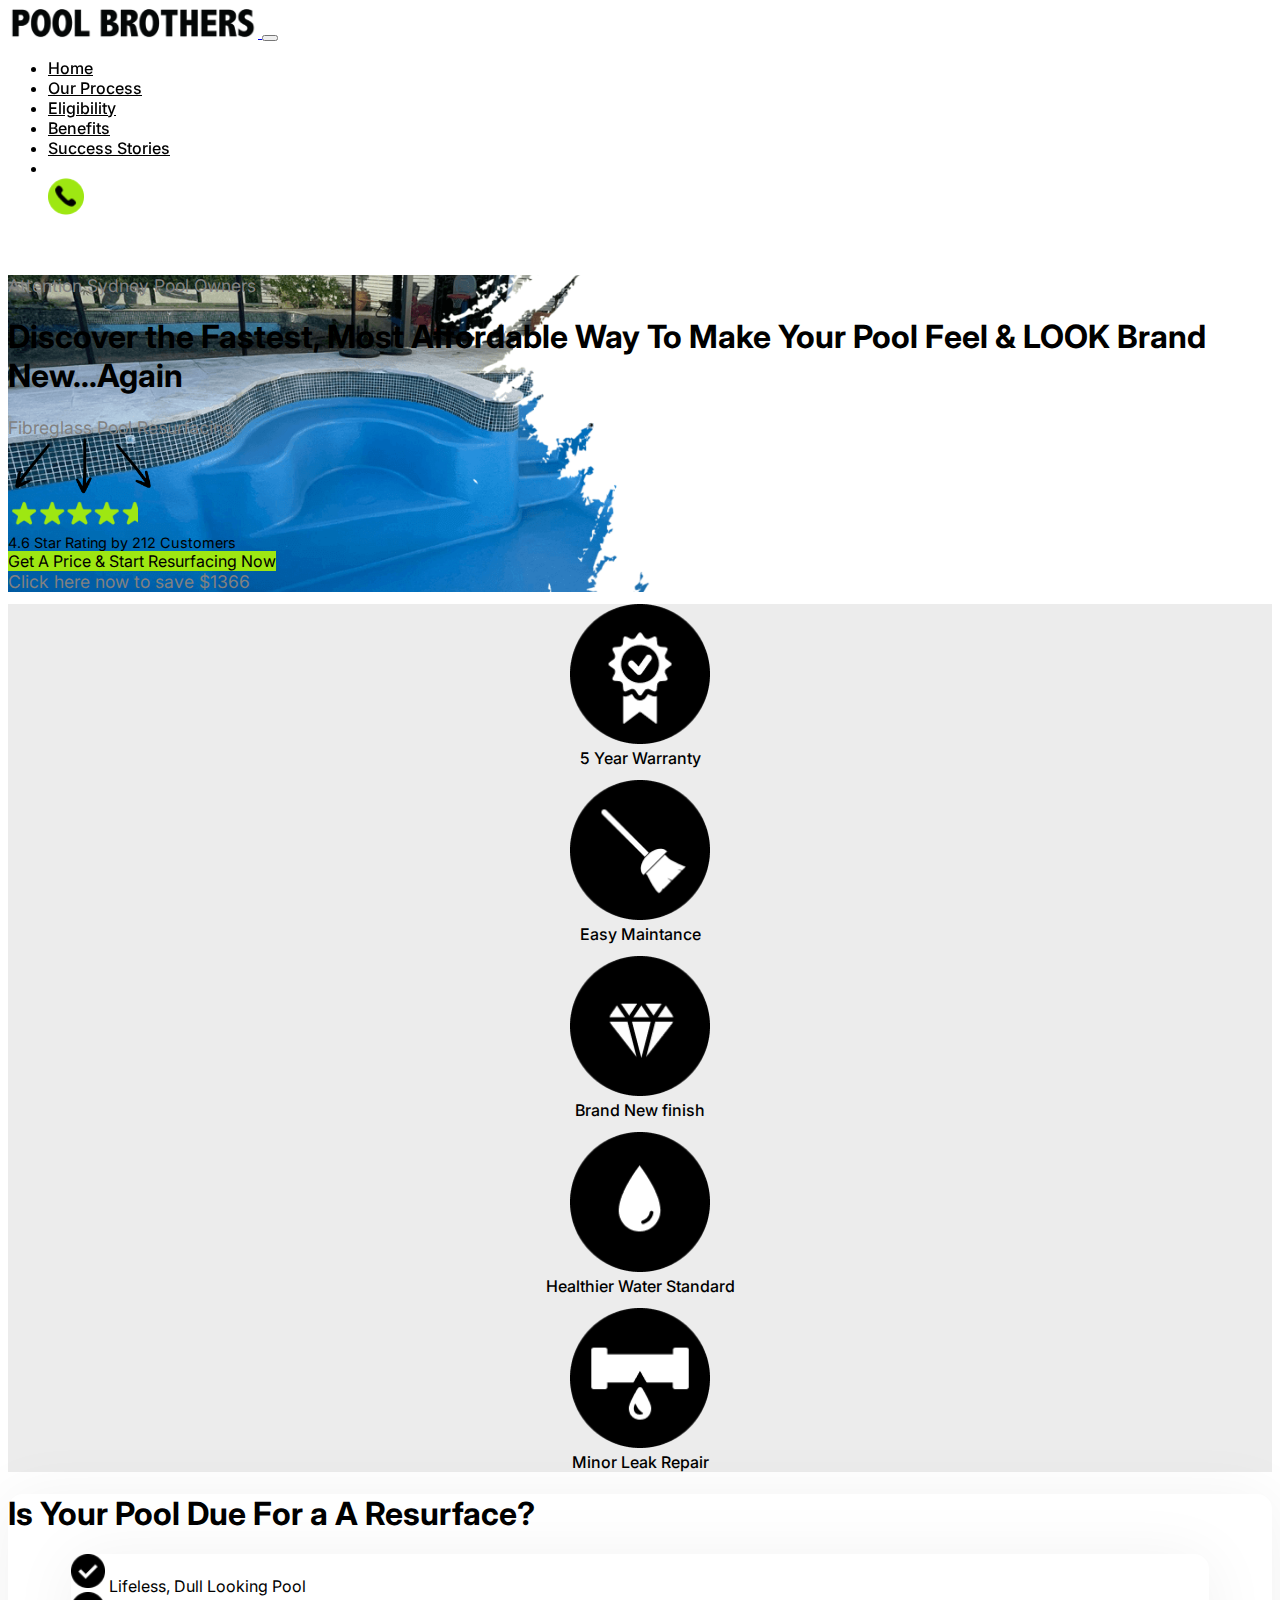
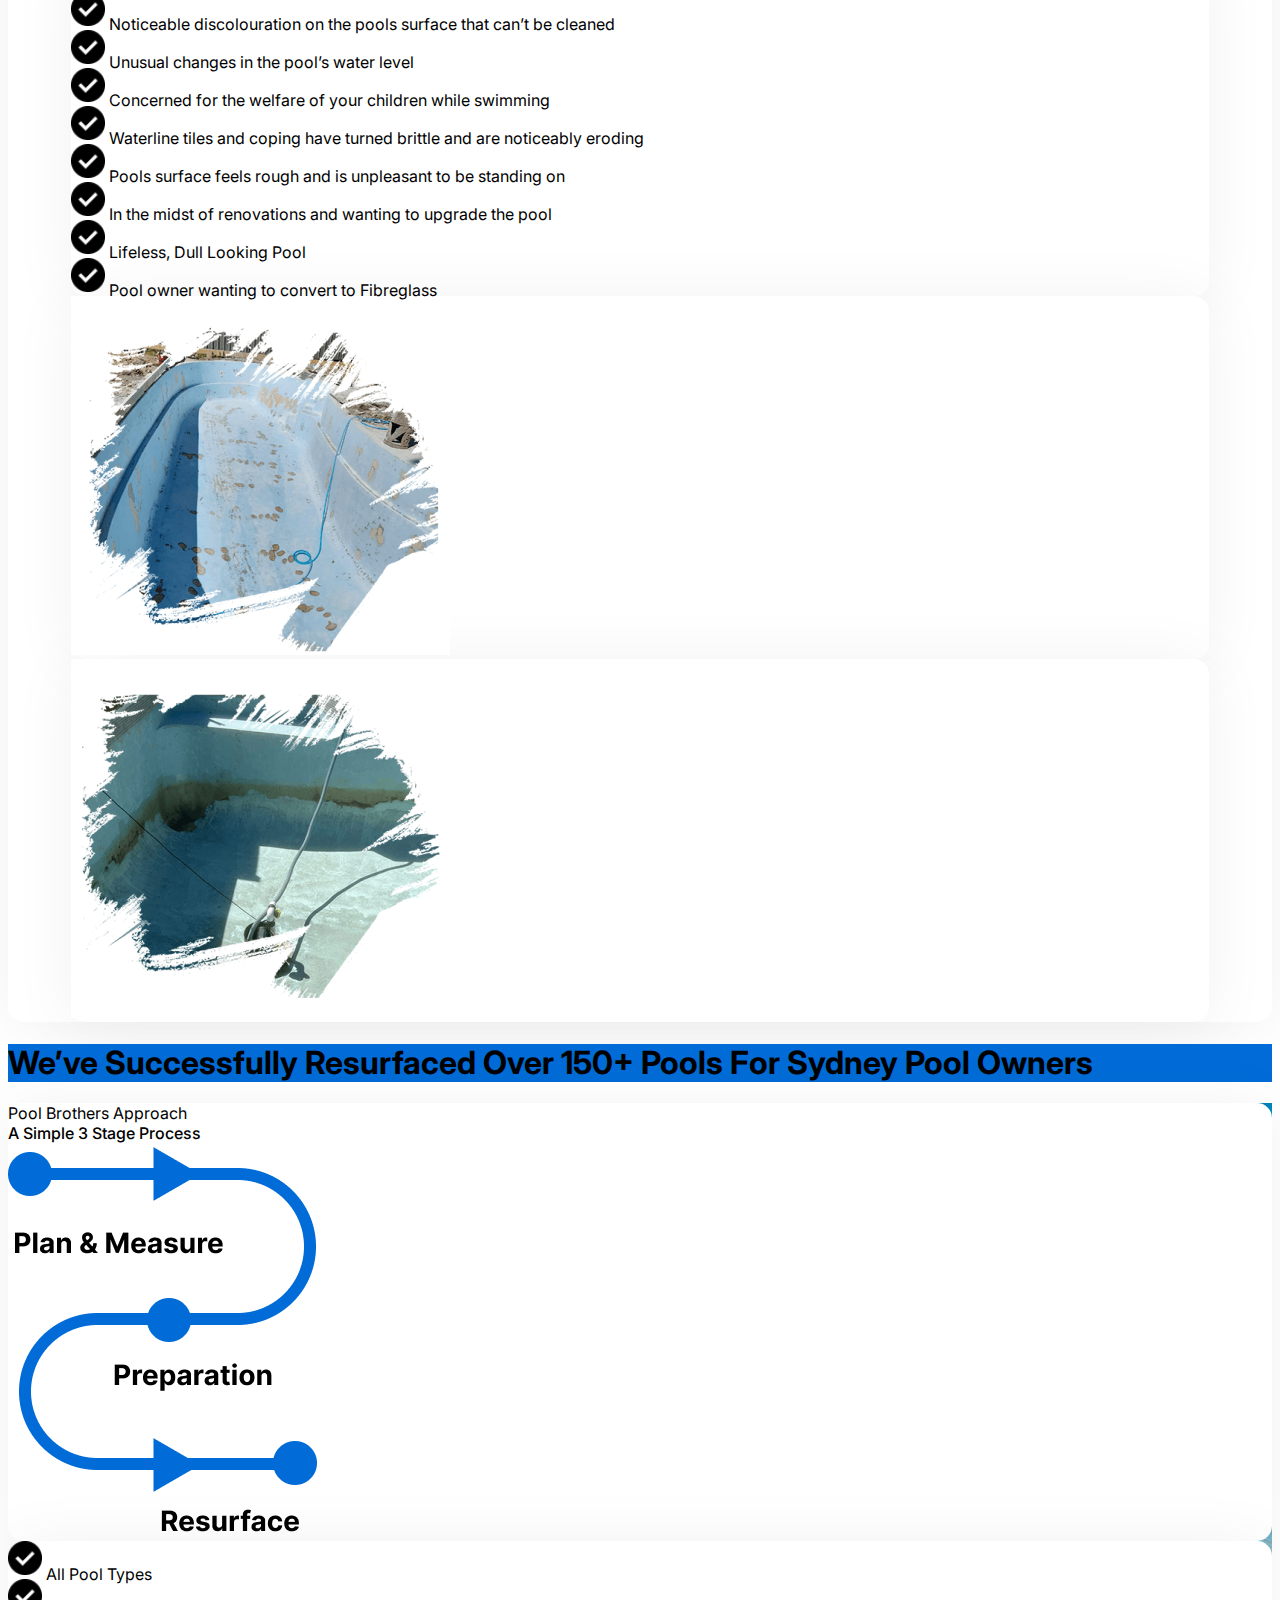
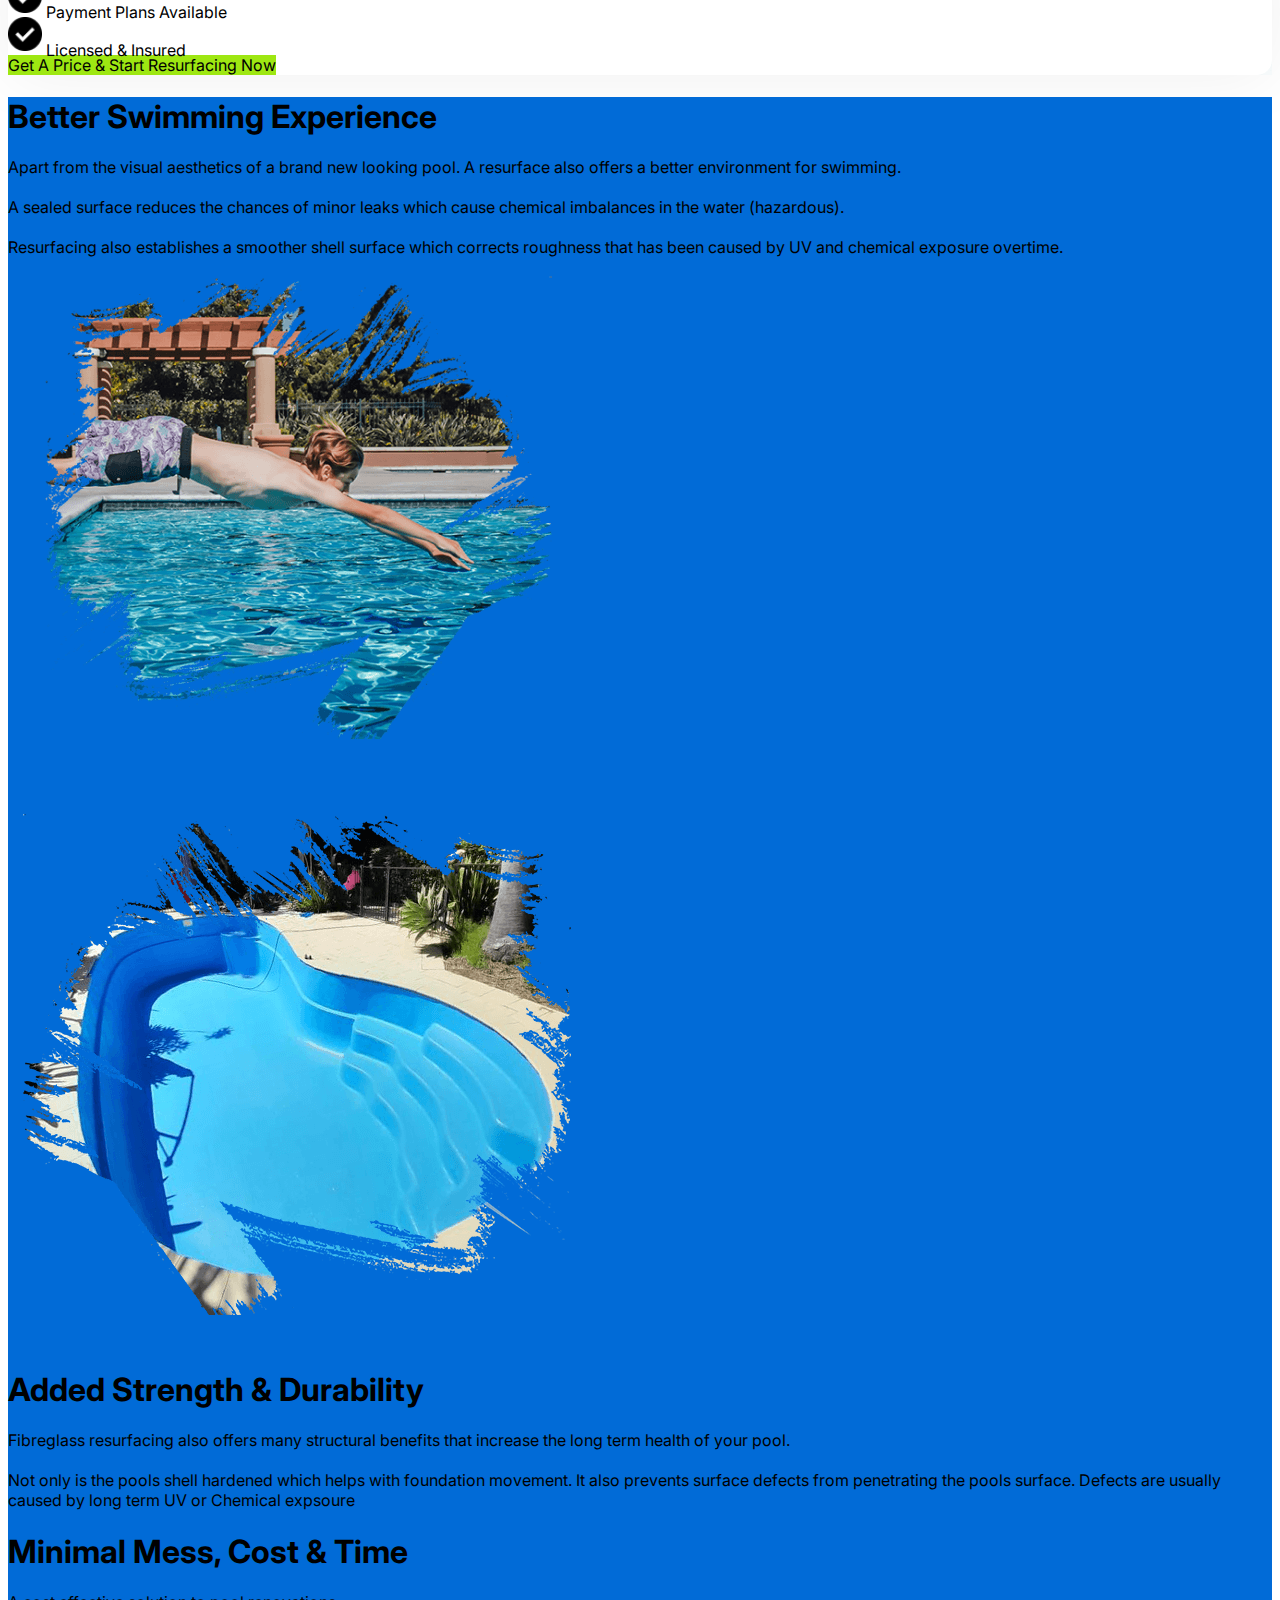
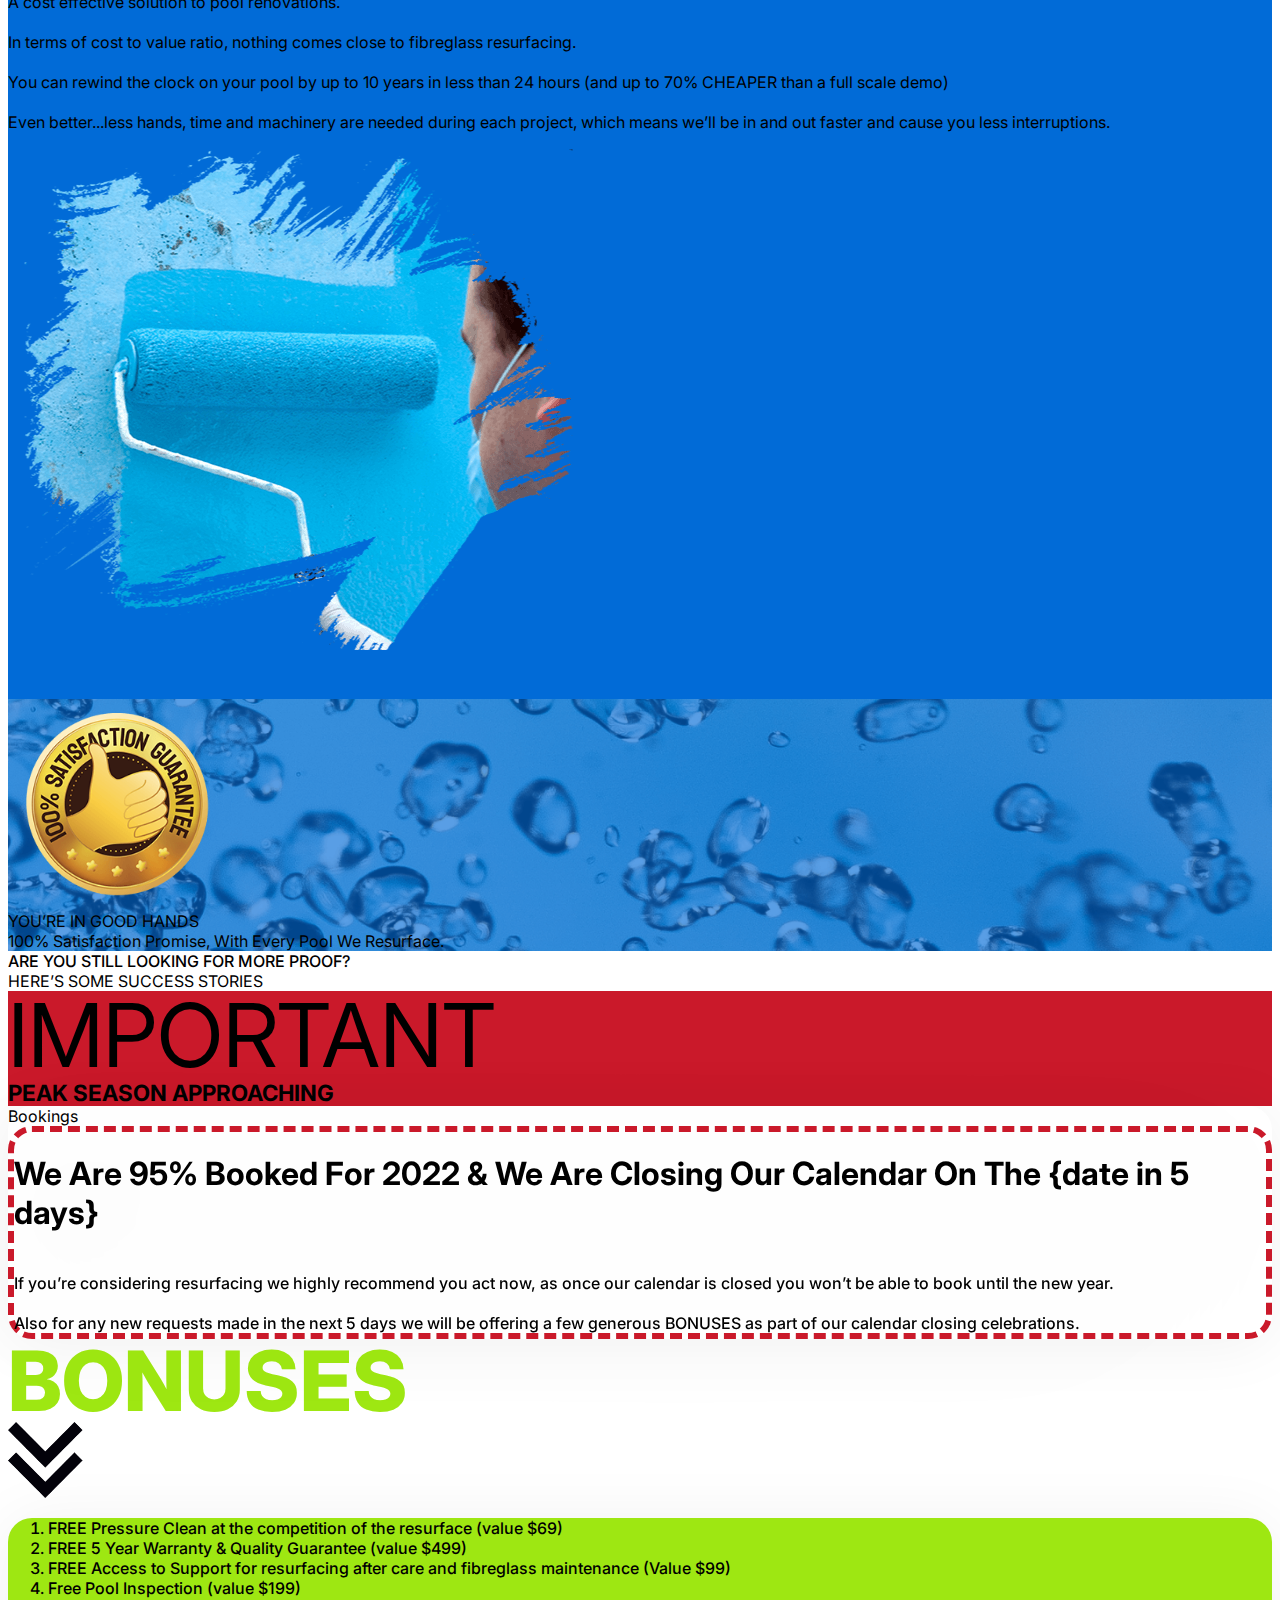
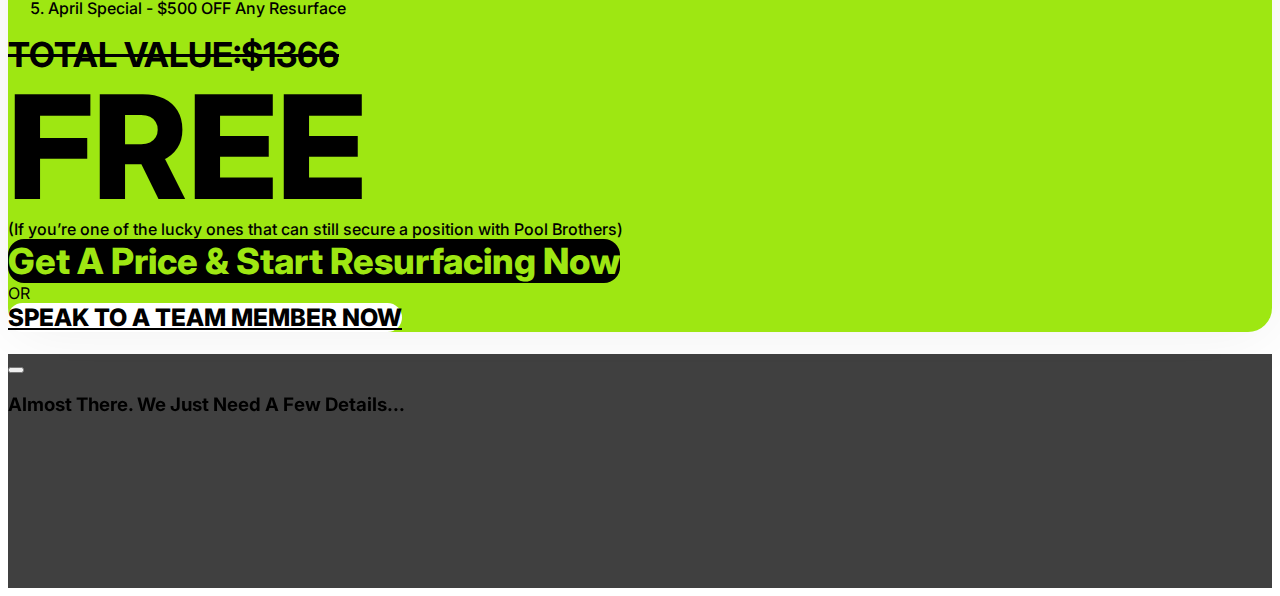
==== index.html @ e1d9a705 "Survey Form Embedded" ====
<!DOCTYPE html>
<html lang="en">

<head>
    <meta charset="UTF-8">
    <meta http-equiv="X-UA-Compatible" content="IE=edge">
    <meta name="viewport" content="width=device-width, initial-scale=1.0">
    <title>Pool Brothers</title>

    <link href="https://cdn.jsdelivr.net/npm/bootstrap@5.0.2/dist/css/bootstrap.min.css" rel="stylesheet"
        integrity="sha384-EVSTQN3/azprG1Anm3QDgpJLIm9Nao0Yz1ztcQTwFspd3yD65VohhpuuCOmLASjC" crossorigin="anonymous">

    <link rel="stylesheet" href="asset/style.css">



    <link rel="stylesheet" href="https://cdnjs.cloudflare.com/ajax/libs/OwlCarousel2/2.3.4/assets/owl.carousel.min.css">
    <link rel="stylesheet"
        href="https://cdnjs.cloudflare.com/ajax/libs/OwlCarousel2/2.3.4/assets/owl.theme.default.min.css">

    <style>
        .modal {
            backdrop-filter: blur(10px);
            background: rgba(0, 0, 0, 0.75);
        }

        .modal-contnet {
            border-radius: 1rem;
        }
    </style>

</head>

<body>


    <header class="pool-brothers">
        <nav class="navbar navbar-expand-lg navbar-light py-4">
            <div class="container">
                <a class="navbar-brand" href="#">
                    <img src="/asset/images/logo.png" width="250px" alt="">
                </a>
                <button class="navbar-toggler" type="button" data-bs-toggle="collapse"
                    data-bs-target="#navbarSupportedContent" aria-controls="navbarSupportedContent"
                    aria-expanded="false" aria-label="Toggle navigation">
                    <span class="navbar-toggler-icon"></span>
                </button>
                <div class="collapse navbar-collapse" id="navbarSupportedContent">
                    <ul class="navbar-nav align-items-center" style="margin-left: auto;">
                        <li class="nav-item">
                            <a class="nav-link" href="#home">
                                Home
                            </a>
                        </li>
                        <li class="nav-item">
                            <a class="nav-link" href="#our_process">
                                Our Process
                            </a>
                        </li>

                        <li class="nav-item">
                            <a class="nav-link" href="#eligibility">
                                Eligibility
                            </a>
                        </li>

                        <li class="nav-item">
                            <a class="nav-link" href="#benefits">
                                Benefits
                            </a>
                        </li>


                        <li class="nav-item">
                            <a class="nav-link" href="#pool_complete">
                                Success Stories
                            </a>
                        </li>

                        <li class="nav-item">
                            <a class="btn btn-dark d-flex align-items-center px-4 py-2" href="#">
                                <div>
                                    <img src="/asset/images/call-icon.png" width="36" alt="">
                                </div>
                                <div class="px-2 text-center">
                                    0455 864 143 <br>
                                    <span style="font-size:.8rem">Call Us Now</span>
                                </div>
                            </a>
                        </li>
                    </ul>
                </div>
            </div>
        </nav>


        <div class="pool-brothers__hero" id="home">
            <div class="container">
                <div class="row justify-content-end">
                    <div class="col-md-6">
                        <div class="text-sm-white text-center py-5">

                            <div class="pool-brothers__hero_para text-secondary-para">
                                Attention Sydney Pool Owners
                            </div>

                            <div class="py-3 pool-brothers__hero_heading">
                                <h1 class="mb-0 text-uppercase fw-bolder">Discover the Fastest, Most Affordable Way To
                                    Make Your Pool Feel & LOOK Brand New...Again</h1>
                            </div>

                            <div class="pool-brothers__hero_para text-secondary-para">
                                Fibreglass Pool Resurfacing
                            </div>

                            <div class="py-3">
                                <img src="/asset/images/down-arrow.png" width="150" alt="">
                            </div>

                            <div class="d-flex flex-wrap justify-content-center align-items-center rating">
                                <div class="mx-2">
                                    <img src="/asset/images/star-rating.png" width="130" alt="">
                                </div>
                                <div class="mx-2 text-black" style="font-size: .9rem;">
                                    4.6 Star Rating by 212 Customers
                                </div>
                            </div>

                            <div class="py-4">
                                <a data-bs-toggle="modal" data-bs-target="#exampleModal"
                                    class="btn btn-green btn-lg fw-bolder text-uppercase btn-lg fs-3">
                                    Get A Price & Start Resurfacing Now
                                </a>

                                <div class="pool-brothers__hero_para text-secondary-para pt-4">
                                    Click here now to save $1366
                                </div>
                            </div>

                        </div>
                    </div>
                </div>
            </div>
        </div>


    </header>

    <section class="pool-brothers__metrics py-5">
        <div class="container">
            <div class="row justify-content-center  my-4">
                <div class="col-md-2 pool-brothers__metrics_item">
                    <div>
                        <img src="/asset/images/metrics_icon_1.png" class="mw-100" width="140" alt="">
                    </div>
                    <div class="text-dark fs-5 pt-4">
                        5 Year Warranty
                    </div>
                </div>

                <div class="col-md-2 pool-brothers__metrics_item">
                    <div>
                        <img src="/asset/images/metrics_icon_2.png" class="mw-100" width="140" alt="">
                    </div>
                    <div class="text-dark fs-5 pt-4">
                        Easy Maintance
                    </div>
                </div>


                <div class="col-md-2 pool-brothers__metrics_item">
                    <div>
                        <img src="/asset/images/metrics_icon_3.png" class="mw-100" width="140" alt="">
                    </div>
                    <div class="text-dark fs-5 pt-4">
                        Brand New finish
                    </div>
                </div>


                <div class="col-md-2 pool-brothers__metrics_item">
                    <div>
                        <img src="/asset/images/metrics_icon_4.png" class="mw-100" width="140" alt="">
                    </div>
                    <div class="text-dark fs-5 pt-4 ">
                        Healthier Water Standard
                    </div>
                </div>


                <div class="col-md-2 pool-brothers__metrics_item">
                    <div>
                        <img src="/asset/images/metrics_icon_5.png" class="mw-100" width="140" alt="">
                    </div>
                    <div class="text-dark fs-5 pt-4">
                        Minor Leak Repair
                    </div>
                </div>


            </div>
        </div>
    </section>


    <section class="pool-brothers__resurfacing py-5" id="eligibility">

        <div class="container">
            <div class="row">
                <div class="col-md-12 py-5">
                    <div class="pool-brothers__resurfacing_heading text-center">
                        <h1 class="fw-bolder text-dark">Is <span>Your Pool</span> Due For a A <span>Resurface</span>?
                        </h1>
                    </div>

                    <div class="card my-5 py-5 bulletlist">
                        <div class="card-body">
                            <div class="row justify-content-center">
                                <div class="col-md-10">
                                    <div class=>
                                        <div class="mb-3">
                                            <span><img src="/asset/images/tick-boc.png" width="34" alt=""></span>
                                            <span class="px-3 fs-4 fw-bold"
                                                style="position: relative;top: 4.2px;">Lifeless, Dull Looking
                                                Pool</span>
                                        </div>

                                        <div class="mb-3">
                                            <span><img src="/asset/images/tick-boc.png" width="34" alt=""></span>
                                            <span class="px-3 fs-4 fw-bold"
                                                style="position: relative;top: 4.2px;">Noticeable discolouration on the
                                                pools
                                                surface that can’t be cleaned</span>
                                        </div>

                                        <div class="mb-3">
                                            <span><img src="/asset/images/tick-boc.png" width="34" alt=""></span>
                                            <span class="px-3 fs-4 fw-bold"
                                                style="position: relative;top: 4.2px;">Unusual changes in the pool’s
                                                water
                                                level</span>
                                        </div>


                                        <div class="mb-3">
                                            <span><img src="/asset/images/tick-boc.png" width="34" alt=""></span>
                                            <span class="px-3 fs-4 fw-bold"
                                                style="position: relative;top: 4.2px;">Concerned for the welfare of your
                                                children while swimming</span>
                                        </div>


                                        <div class="mb-3">
                                            <span><img src="/asset/images/tick-boc.png" width="34" alt=""></span>
                                            <span class="px-3 fs-4 fw-bold"
                                                style="position: relative;top: 4.2px;">Waterline tiles and coping have
                                                turned
                                                brittle and are
                                                noticeably eroding</span>
                                        </div>


                                        <div class="mb-3">
                                            <span><img src="/asset/images/tick-boc.png" width="34" alt=""></span>
                                            <span class="px-3 fs-4 fw-bold" style="position: relative;top: 4.2px;">Pools
                                                surface feels rough and is
                                                unpleasant to be standing on</span>
                                        </div>

                                        <div class="mb-3">
                                            <span><img src="/asset/images/tick-boc.png" width="34" alt=""></span>
                                            <span class="px-3 fs-4 fw-bold" style="position: relative;top: 4.2px;">In
                                                the midst of renovations and wanting
                                                to upgrade the pool</span>
                                        </div>
                                        <div class="mb-3">
                                            <span><img src="/asset/images/tick-boc.png" width="34" alt=""></span>
                                            <span class="px-3 fs-4 fw-bold"
                                                style="position: relative;top: 4.2px;">Lifeless, Dull Looking
                                                Pool</span>
                                        </div>

                                        <div class="mb-3">
                                            <span><img src="/asset/images/tick-boc.png" width="34" alt=""></span>
                                            <span class="px-3 fs-4 fw-bold" style="position: relative;top: 4.2px;">Pool
                                                owner wanting to convert to
                                                Fibreglass</span>
                                        </div>

                                    </div>
                                </div>
                            </div>
                        </div>
                    </div>

                    <div class="d-flex align-items-center justify-content-center bulletlist flex-wrap">

                        <div class="card my-2 mx-4">
                            <div class="card-body">
                                <img src="/asset/images/pool-brothersz-1.png" class="mw-100" alt="">
                            </div>
                        </div>

                        <div class="card my-2 mx-4">
                            <div class="card-body">
                                <img src="/asset/images/pool-brotherszm-2.png" class="mw-100" alt="">
                            </div>
                        </div>

                    </div>

                </div>
            </div>
        </div>

    </section>

    <section class="pool-brothers__primary_bg py-5">
        <div class="container">
            <div class="row justify-content-center">
                <div class="col-md-6 ">
                    <h1 class="fs-1 fw-bolder text-dark text-center my-2" style="line-height: 1.2;">
                        We’ve <span class="text-white">Successfully Resurfaced</span> Over 150+ Pools For <span
                            class="text-white">Sydney Pool Owners</span>
                    </h1>
                </div>
            </div>
        </div>
    </section>


    <section class="pool-brothers__approach py-5" id="our_process">
        <div class="container py-4">
            <div class="row justify-content-start">
                <div class="col-md-6">
                    <div class="card text-center p-2">
                        <div class="card-body">
                            <div class="fs-3 fw-bold pt-sm-4 pt-md-5 pt-lg-5">
                                Pool Brothers Approach
                            </div>
                            <div class="fs-5 py-2" style="font-weight: 500;">
                                A Simple 3 Stage Process
                            </div>

                            <div class="py-5">
                                <img src="/asset/images/approach-symbol.png" class="mw-100 p-1" alt="">
                            </div>
                        </div>
                    </div>
                </div>


            </div>
            <div class="row justify-content-center">
                <div class="col-md-10 my-5">
                    <div class="card">
                        <div class="card-body">
                            <div class="row align-items-center">
                                <div class="col-md-5">

                                    <div class="px-4 py-4">
                                        <div class="mb-3">
                                            <span><img src="/asset/images/tick-boc.png" width="34" alt=""></span>
                                            <span class="px-3 fs-5 fw-bold" style="position: relative;top: 4.2px;">All
                                                Pool Types</span>
                                        </div>

                                        <div class="mb-3">
                                            <span><img src="/asset/images/tick-boc.png" width="34" alt=""></span>
                                            <span class="px-3 fs-5 fw-bold"
                                                style="position: relative;top: 4.2px;">Payment Plans Available</span>
                                        </div>

                                        <div class="mb-3">
                                            <span><img src="/asset/images/tick-boc.png" width="34" alt=""></span>
                                            <span class="px-3 fs-5 fw-bold" style="position: relative;top: 4.2px;">
                                                Licensed & Insured
                                            </span>
                                        </div>
                                    </div>

                                </div>
                                <div class="col-md-7 text-center">
                                    <div class="py-4">
                                        <a data-bs-toggle="modal" data-bs-target="#exampleModal"
                                            class="btn btn-green btn-lg fw-bolder text-uppercase btn-lg fs-3">
                                            Get A Price & Start Resurfacing Now
                                        </a>
                                    </div>
                                </div>
                            </div>
                        </div>
                    </div>
                </div>
            </div>
        </div>
    </section>

    <section class="pool-brothers__features pt-5" id="benefits">
        <div class="container">

            <div class="row justify-content-center align-items-center my-4">
                <div class="col-md-5 text-white my-2 order-sm-0">
                    <div class="pool-brothers__approach_heading">
                        <h1 class="fw-bold mb-4">Better Swimming Experience</h1>
                    </div>

                    <div class="">
                        Apart from the visual aesthetics of a brand new looking pool. A resurface also offers a better
                        environment for
                        swimming.
                        <br><br>
                        A sealed surface reduces the chances of minor leaks which cause chemical
                        imbalances in the water (hazardous).

                        <br><br>
                        Resurfacing also establishes a smoother
                        shell surface which corrects roughness that has been caused by UV and chemical
                        exposure overtime.
                    </div>
                </div>
                <div class="col-md-5 my-2 ">
                    <div>
                        <img class="mw-100" src="/asset/images/pool-brothersz3.png" alt="">
                    </div>
                </div>
            </div>


            <div class="row justify-content-center align-items-center my-4">
                <div class="col-md-5 my-2">
                    <div>
                        <img class="mw-100" src="/asset/images/pool-brothersz4.png" alt="">
                    </div>
                </div>
                <div class="col-md-5 my-2 text-white ">
                    <div class="pool-brothers__approach_heading text-md-center text-lg-end ">
                        <h1 class="fw-bold mb-4 ">Added Strength & Durability</h1>
                    </div>

                    <div class="text-md-center text-lg-end ">
                        Fibreglass resurfacing also offers many
                        structural benefits that increase the long term health of your pool.
                        <br><br>
                        Not only is the pools shell hardened which helps with foundation movement. It also prevents
                        surface defects from
                        penetrating the pools surface. Defects are usually caused by long term UV or Chemical expsoure
                    </div>
                </div>

            </div>


            <div class="row justify-content-center align-items-center my-4">
                <div class="col-md-5 my-2 text-white">
                    <div class="pool-brothers__approach_heading">
                        <h1 class="fw-bold mb-4">Minimal Mess, Cost & Time</h1>
                    </div>

                    <div class="">
                        A cost effective solution to pool renovations.
                        <br><br>
                        In terms of cost to value ratio, nothing comes close to fibreglass resurfacing.
                        <br><br>
                        You can rewind the clock on your pool by up to 10 years in less than 24 hours (and up to 70%
                        CHEAPER than a full scale
                        demo)
                        <br><br>
                        Even better...less hands, time and machinery are needed during each project, which means we’ll
                        be in and out faster and
                        cause you less interruptions.
                    </div>
                </div>
                <div class="col-md-5 my-2">
                    <div>
                        <img class="mw-100" src="/asset/images/pool-brothersz45.png" alt="">
                    </div>
                </div>
            </div>

        </div>

        <div class="pool-brothers__approach_badge py-5">

            <div class="container">
                <div class="d-flex align-items-center justify-content-center">
                    <div class="">
                        <img src="/asset/images/badges.png" width="220px" class="mw-100" alt="">
                    </div>
                    <div class="">
                        <div>
                            <div class="fs-2 fw-bolder text-white mb-2">YOU’RE IN GOOD HANDS</div>
                            <div class="fs-5 fw-normal text-white">100% Satisfaction Promise, With Every
                                Pool We Resurface.</div>
                        </div>
                    </div>
                </div>
            </div>
        </div>

    </section>

    <section class="pool-brothers__proof my-2 py-5" id="pool_complete">
        <div class="container">
            <div class="text-center pb-4">
                <div class="pool-brothers__hero_para text-dark fs-5 fw-500">
                    ARE YOU STILL LOOKING FOR MORE PROOF?
                </div>
                <div class="pt-2 fw-bold fs-1 text-dark">
                    HERE’S SOME
                    SUCCESS STORIES
                </div>
            </div>

            <div class="row justify-content-center">
                <div class="col-md-9 my-3">

                    <div class="owl-carousel owl-theme">
                        <div class="item">
                            <div class="card">
                                <div class="card-body p-3">
                                    <img src="/asset/images/pool-1.png" class="mw-100" alt="">
                                </div>
                            </div>
                        </div>

                        <div class="item">
                            <div class="card">
                                <div class="card-body p-3">
                                    <img src="/asset/images/pool-2.png" class="mw-100" alt="">
                                </div>
                            </div>
                        </div>
                        <div class="item">
                            <div class="card">
                                <div class="card-body p-3">
                                    <img src="/asset/images/pool-3.png" class="mw-100" alt="">
                                </div>
                            </div>
                        </div>
                        <div class="item">
                            <div class="card">
                                <div class="card-body p-3">
                                    <img src="/asset/images/pool-4.png" class="mw-100" alt="">
                                </div>
                            </div>
                        </div>
                        <div class="item">
                            <div class="card">
                                <div class="card-body p-3">
                                    <img src="/asset/images/pool-5.png" class="mw-100" alt="">
                                </div>
                            </div>
                        </div>

                        <div class="item">
                            <div class="card">
                                <div class="card-body p-3">
                                    <img src="/asset/images/pool-6.png" class="mw-100" alt="">
                                </div>
                            </div>
                        </div>

                        <div class="item">
                            <div class="card">
                                <div class="card-body p-3">
                                    <img src="/asset/images/pool_1.png" class="mw-100" alt="">
                                </div>
                            </div>
                        </div>

                        <div class="item">
                            <div class="card">
                                <div class="card-body p-3">
                                    <img src="/asset/images/pool_2.png" class="mw-100" alt="">
                                </div>
                            </div>
                        </div>


                        <div class="item">
                            <div class="card">
                                <div class="card-body p-3">
                                    <img src="/asset/images/pool_3.png" class="mw-100" alt="">
                                </div>
                            </div>
                        </div>


                        <div class="item">
                            <div class="card">
                                <div class="card-body p-3">
                                    <img src="/asset/images/pool_.4png" class="mw-100" alt="">
                                </div>
                            </div>
                        </div>


                    </div>
                </div>


            </div>
        </div>
    </section>

    <section class="pool-brothers__peak_season py-5">

        <div class="text-center py-4">
            <div class="text-center text-white fw-bolder important">
                IMPORTANT
            </div>
            <div class="pool-brothers__peak_season_des">
                PEAK SEASON APPROACHING
            </div>
        </div>

    </section>


    <section class="pool-brothers__bookings py-5 my-2">
        <div class="container">
            <div class="row">
                <div class="col-md-12">
                    <div class="card pt-4 p-2">
                        <div class="card-body text-center">
                            <div class="fs-1 fw-bold text-dark">
                                Bookings
                            </div>

                            <div class="row justify-content-center">
                                <div class="col-md-9">
                                    <div class="booking_inner my-5 text-center p-md-4 p-lg-5 p-4" style="color: black;">
                                        <h1 class="fw-bold text-black fs-2">We Are 95% Booked For 2022 & We Are
                                            Closing Our Calendar On The {date in 5 days}</h1>
                                        <br>
                                        <div class="fs-5 fw-500">
                                            If you’re considering resurfacing we highly
                                            recommend you act now, as once our calendar is
                                            closed you won’t be able to book until the new year.

                                            <br><br>

                                            Also for any new requests made in the next 5 days
                                            we will be offering a few generous BONUSES
                                            as part of our calendar closing celebrations.
                                        </div>
                                    </div>
                                </div>
                            </div>

                        </div>
                    </div>
                </div>
            </div>
        </div>
    </section>

    <section class="pool-brothers__bonus py-5 my-2">

        <div class="text-center">
            <div class="pool-brothers__bonus_title">
                BONUSES
            </div>
            <div class="py-5">
                <img src="/asset/images/down-arrow-2.png" width="75" alt="">
            </div>
        </div>

        <div class="container">
            <div class="row justify-content-center">
                <div class="col-md-9">
                    <div class="card p-2 my-4">
                        <div class="card-body py-4">
                            <div class="row justify-content-center">
                                <div class="col-md-10">
                                    <ol>
                                        <li class="text-black fw-500 fs-3 my-4 py-2">
                                            <span class="fw-bold">FREE Pressure Clean</span> at the
                                            competition of the resurface (value $69)
                                        </li>

                                        <li class="text-black fw-500 fs-3 mb-4 pb-2"><span class="fw-bold">FREE 5 Year
                                                Warranty & Quality
                                                Guarantee </span> (value $499)
                                        </li>


                                        <li class="text-black fw-500 fs-3 mb-4 pb-2"><span class="fw-bold">FREE Access
                                                to Support</span>
                                            for
                                            resurfacing after care and fibreglass maintenance (Value $99)
                                        </li>

                                        <li class="text-black fw-500 fs-3 my-4 py-2">
                                            <span class="fw-bold">Free Pool Inspection (value $199)</span>

                                        </li>

                                        <li class="text-black fw-500 fs-3 mb-4 pb-2">
                                            <span class="fw-bold">
                                                April Special - $500 OFF Any Resurface
                                            </span>
                                        </li>

                                    </ol>


                                    <div class="py-4">
                                        <div class="text-center">

                                            <div class="pool-brothers__bonus_des"
                                                style="text-decoration: line-through;">
                                                TOTAL VALUE:$1366
                                            </div>
                                            <div class="pool-brothers__bonus_freetitle">
                                                FREE
                                            </div>

                                            <div class="text-black fw-500 fs-3 my-4 py-2">
                                                (If you’re one of the lucky ones that can still
                                                secure a position with Pool Brothers)
                                            </div>

                                            <div class="">
                                                <a data-bs-toggle="modal" data-bs-target="#exampleModal"
                                                    class="btn btn-lg btn-black px-4">
                                                    Get A Price & Start Resurfacing Now
                                                </a>
                                            </div>
                                            <div class="my-4">
                                                <div class="fs-2 text-black fw-bold">OR</div>
                                            </div>
                                            <div>
                                                <a href="https://sales.poolbrothers.com.au/thank-you-page"
                                                    class="btn btn-lg btn-white px-4 py-3">SPEAK TO A TEAM MEMBER
                                                    NOW</a>
                                            </div>
                                        </div>
                                    </div>
                                </div>
                            </div>
                        </div>
                    </div>
                </div>
            </div>
        </div>

    </section>



    <!-- Modal -->
    <div class="modal fade" id="exampleModal" tabindex="-1" aria-labelledby="exampleModalLabel" aria-hidden="true">
        <div class="modal-dialog">
            <div class="modal-content">
                <div class="modal-header pb-0 border-0">
                    <h5 class="modal-title" id="exampleModalLabel"></h5>
                    <button type="button" class="btn-close" data-bs-dismiss="modal" aria-label="Close"></button>
                </div>
                <div class="modal-body">
                    <div class="pt-2 text-center">
                        <h3 class="fw-bold">Almost There. We Just Need A Few Details...</h3>
                    </div>
                    <iframe src="https://link.offgriddigital.com.au/widget/survey/qRezeBlf8QQPzL3ncOqB"
                        style="border:none;width:100%;" scrolling="no" id="qRezeBlf8QQPzL3ncOqB"
                        title="Pool-Brother-LP-Survey"></iframe>
                    <script src="https://link.offgriddigital.com.au/js/form_embed.js"></script>
                </div>
            </div>
        </div>
    </div>


    <!-- jQuery CDN -->
    <script src="https://cdnjs.cloudflare.com/ajax/libs/jquery/3.6.4/jquery.js"
        integrity="sha512-6DC1eE3AWg1bgitkoaRM1lhY98PxbMIbhgYCGV107aZlyzzvaWCW1nJW2vDuYQm06hXrW0As6OGKcIaAVWnHJw=="
        crossorigin="anonymous" referrerpolicy="no-referrer"></script>

    <!-- Owl-Carousel -->
    <script src="https://cdnjs.cloudflare.com/ajax/libs/OwlCarousel2/2.3.4/owl.carousel.min.js"
        integrity="sha512-bPs7Ae6pVvhOSiIcyUClR7/q2OAsRiovw4vAkX+zJbw3ShAeeqezq50RIIcIURq7Oa20rW2n2q+fyXBNcU9lrw=="
        crossorigin="anonymous" referrerpolicy="no-referrer"></script>

    <!-- Bootstrap Bundle -->
    <script src="https://cdn.jsdelivr.net/npm/bootstrap@5.0.2/dist/js/bootstrap.bundle.min.js"
        integrity="sha384-MrcW6ZMFYlzcLA8Nl+NtUVF0sA7MsXsP1UyJoMp4YLEuNSfAP+JcXn/tWtIaxVXM"
        crossorigin="anonymous"></script>

    <!-- Custom JS -->
    <script src="asset/main.js"></script>

</body>

</html>
---- asset/style.css ----
@import url("https://fonts.googleapis.com/css2?family=Inter:wght@100;200;300;400;500;600;700;800&display=swap");
.btn-green {
  background: #9EE712;
}

.text-black {
  color: #000;
}

.text-dark {
  color: #000 !important;
}

.text-secondary-para {
  color: #818181;
  font-size: 1.1rem;
}

.fw-500 {
  font-weight: 500;
}

body {
  font-family: 'Inter', sans-serif;
}

.pool-brothers__hero {
  background: url("/asset/images/header-image.png");
  background-size: cover;
  background-position: left;
  background-repeat: no-repeat;
}

@media screen and (max-width: 768px) {
  .pool-brothers__hero {
    background: url("/asset/images/header-image.png");
    background-size: cover;
    background-position: -600px;
    background-repeat: no-repeat;
  }
}

@media screen and (max-width: 768px) {
  .pool-brothers__hero .rating img {
    width: 120px;
    margin-bottom: .75rem;
  }
}

.pool-brothers__metrics {
  background-color: #ECECEC;
}

.pool-brothers__metrics_item {
  font-weight: 500;
  text-align: center;
  margin-top: .75rem;
  margin-bottom: .75rem;
}

.pool-brothers__resurfacing .col-md-12 {
  background: #FFFFFF;
  -webkit-box-shadow: 0px 4px 66px rgba(0, 0, 0, 0.06);
          box-shadow: 0px 4px 66px rgba(0, 0, 0, 0.06);
  border-radius: 15px;
}

.pool-brothers__resurfacing .card {
  background: #FFFFFF;
  -webkit-box-shadow: 0px 4px 66px rgba(0, 0, 0, 0.06);
          box-shadow: 0px 4px 66px rgba(0, 0, 0, 0.06);
  border-radius: 15px;
  border: none;
}

.pool-brothers__resurfacing .bulletlist {
  width: 90%;
  margin-right: auto;
  margin-left: auto;
}

@media screen and (max-width: 768px) {
  .pool-brothers__resurfacing .bulletlist {
    width: 100%;
  }
}

.pool-brothers__primary_bg {
  background: #016BD7;
}

.pool-brothers__approach {
  background: url("/asset/images/pool-brothers-logo-k.png");
  background-size: cover;
  background-position: right;
  background-repeat: no-repeat;
}

.pool-brothers__approach .card {
  background: #FFFFFF;
  -webkit-box-shadow: 0px 4px 66px rgba(0, 0, 0, 0.06);
          box-shadow: 0px 4px 66px rgba(0, 0, 0, 0.06);
  border-radius: 15px;
  border: none;
}

.pool-brothers__approach_badge {
  background: url("/asset/images/pool-brothers-bg.png");
  background-size: cover;
  background-position: center;
  background-repeat: no-repeat;
}

.pool-brothers__features {
  background: #016BD7;
}

.pool-brothers__proof .card {
  background: #FFFFFF;
  -webkit-box-shadow: 0px 4px 66px rgba(0, 0, 0, 0.06);
          box-shadow: 0px 4px 66px rgba(0, 0, 0, 0.06);
  border-radius: 24px;
  border: none;
}

.pool-brothers__peak_season {
  background: #CA192A !important;
}

.pool-brothers__peak_season .important {
  font-size: 5.5rem;
  line-height: 1;
}

@media screen and (max-width: 768px) {
  .pool-brothers__peak_season .important {
    font-size: 3.25rem;
  }
}

.pool-brothers__peak_season_des {
  font-size: 1.4rem;
  font-weight: 700;
}

@media screen and (max-width: 768px) {
  .pool-brothers__peak_season_des {
    font-size: 1.5rem;
  }
}

.pool-brothers__bookings .card {
  background: #FFFFFF;
  -webkit-box-shadow: 0px 4px 66px rgba(0, 0, 0, 0.06);
          box-shadow: 0px 4px 66px rgba(0, 0, 0, 0.06);
  border-radius: 24px;
  border: none;
}

.pool-brothers__bookings .card .booking_inner {
  border: 6px dashed #CA192A;
  -webkit-filter: drop-shadow(0px 4px 66px rgba(0, 0, 0, 0.06));
          filter: drop-shadow(0px 4px 66px rgba(0, 0, 0, 0.06));
  border-radius: 24px;
}

.pool-brothers__bonus_title {
  color: #9EE712;
  font-size: 5.2rem;
  line-height: 1;
  font-weight: 800;
}

@media screen and (max-width: 768px) {
  .pool-brothers__bonus_title {
    font-size: 3.5rem;
  }
}

.pool-brothers__bonus_freetitle {
  color: #000;
  font-size: 9rem;
  line-height: 1;
  font-weight: 800;
}

@media screen and (max-width: 768px) {
  .pool-brothers__bonus_freetitle {
    font-size: 4rem;
  }
}

.pool-brothers__bonus_des {
  font-size: 2.15rem;
  font-weight: 700;
}

@media screen and (max-width: 768px) {
  .pool-brothers__bonus_des {
    font-size: 1.5rem;
  }
}

.pool-brothers__bonus .card {
  background: #9EE712;
  -webkit-box-shadow: 0px 4px 66px rgba(0, 0, 0, 0.06);
          box-shadow: 0px 4px 66px rgba(0, 0, 0, 0.06);
  border-radius: 24px;
}

.pool-brothers__bonus .card .btn-black {
  background: #000;
  color: #9EE712;
  font-weight: 800;
  font-size: 2.25rem;
  border-radius: 1rem;
}

@media screen and (max-width: 768px) {
  .pool-brothers__bonus .card .btn-black {
    font-size: 1.5rem;
  }
}

.pool-brothers__bonus .card .btn-white {
  background: #fff;
  color: #000;
  font-weight: 800;
  font-size: 1.5rem;
  border-radius: 1rem;
}

@media screen and (max-width: 768px) {
  .pool-brothers__bonus .card .btn-white {
    font-size: 1.5rem;
  }
}

.navbar {
  background: rgba(255, 255, 255, 0.75);
  -webkit-backdrop-filter: blur(12.5px);
          backdrop-filter: blur(12.5px);
}

.navbar .nav-item .nav-link {
  color: black;
  font-weight: 500;
}

.navbar .btn-dark {
  margin-left: 1rem;
  background: #000;
  border-radius: 50rem;
  color: #fff !important;
  font-weight: 600;
}

.navbar .btn-dark span {
  color: rgba(255, 255, 255, 0.8) !important;
  font-weight: 500;
}
/*# sourceMappingURL=style.css.map */
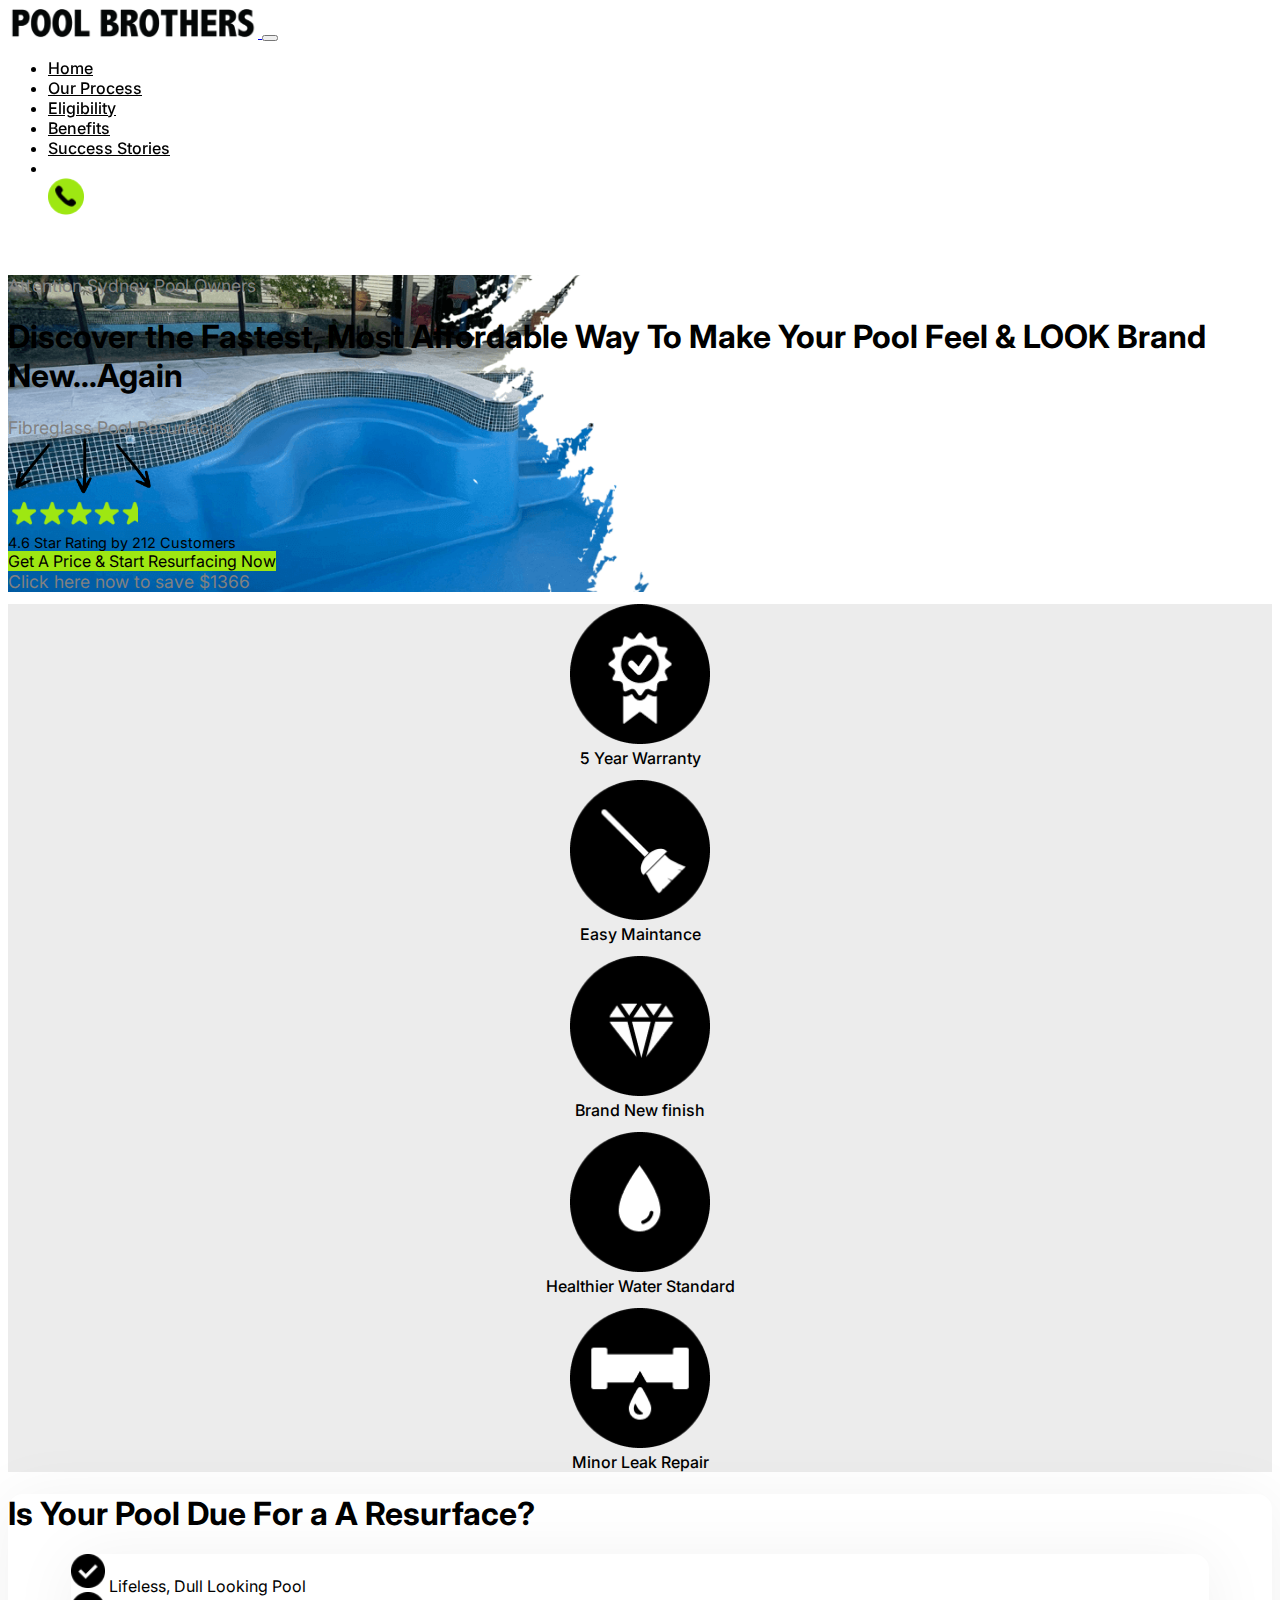
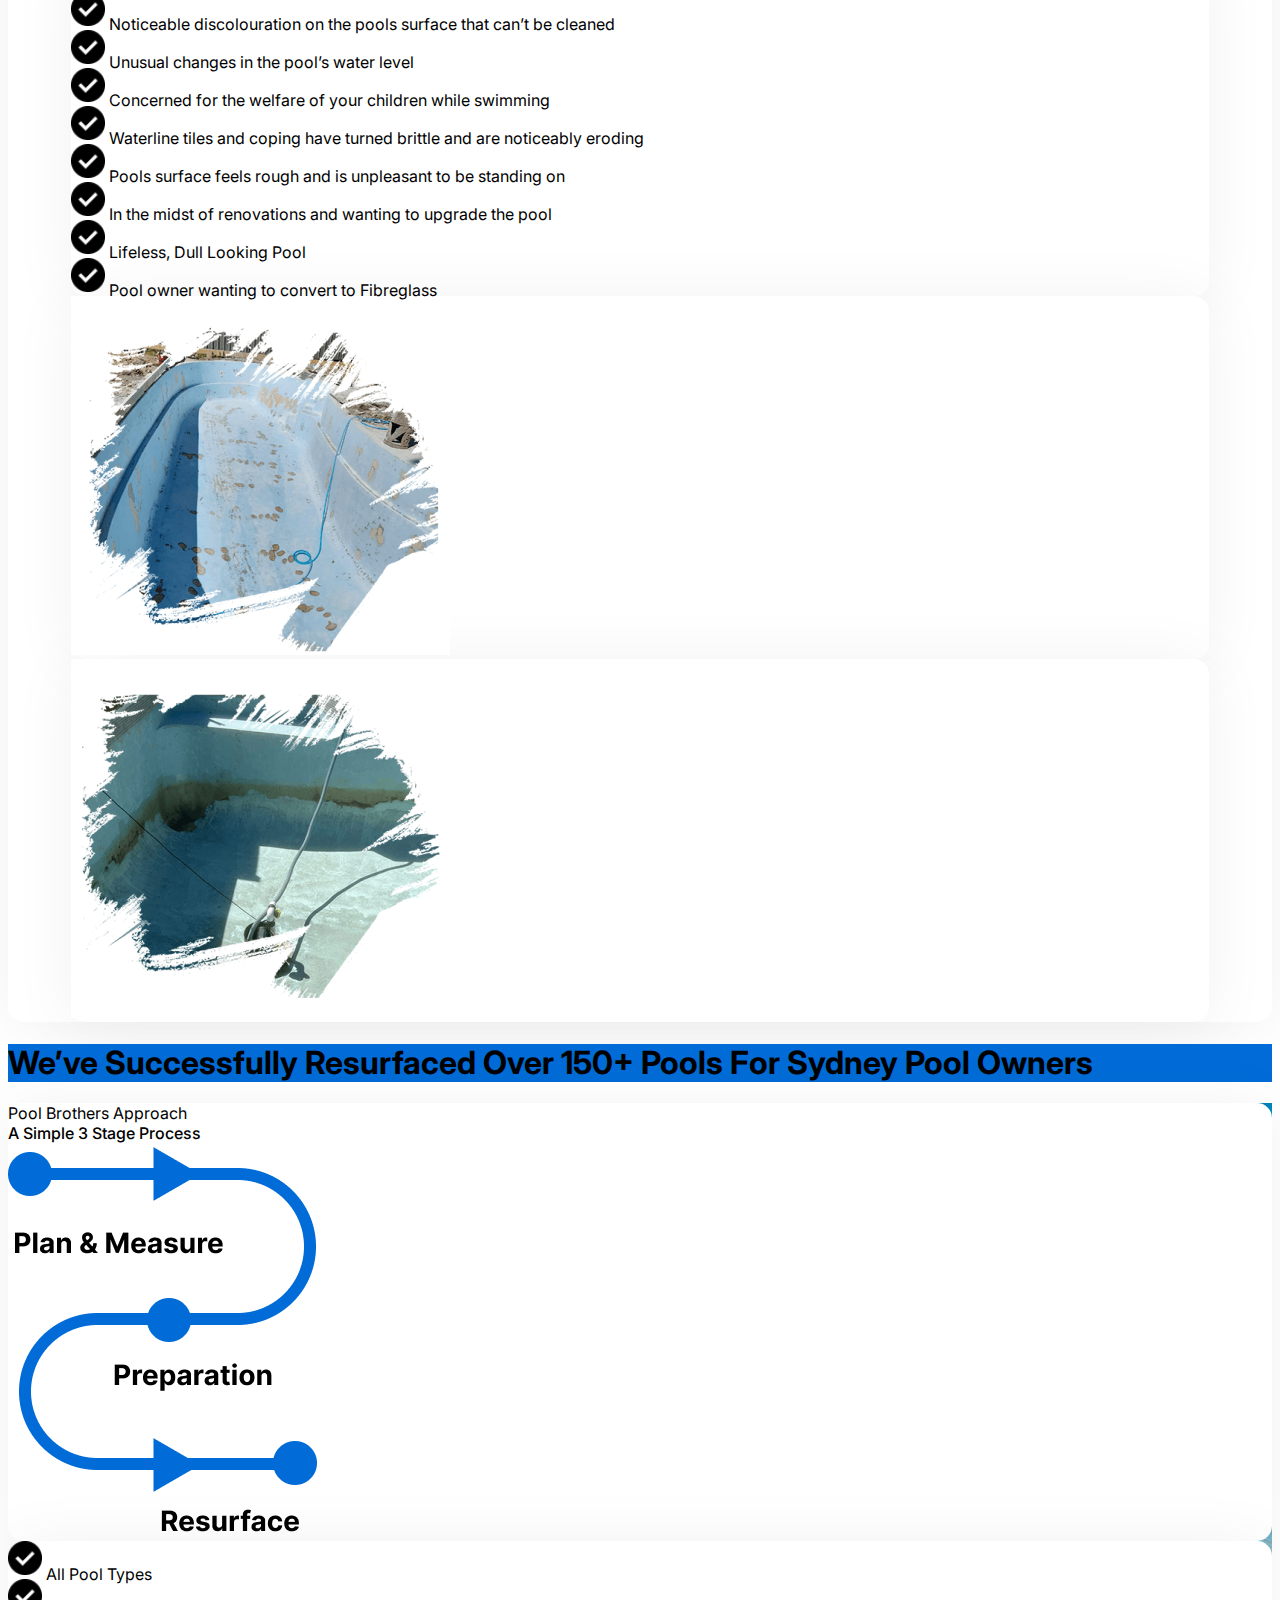
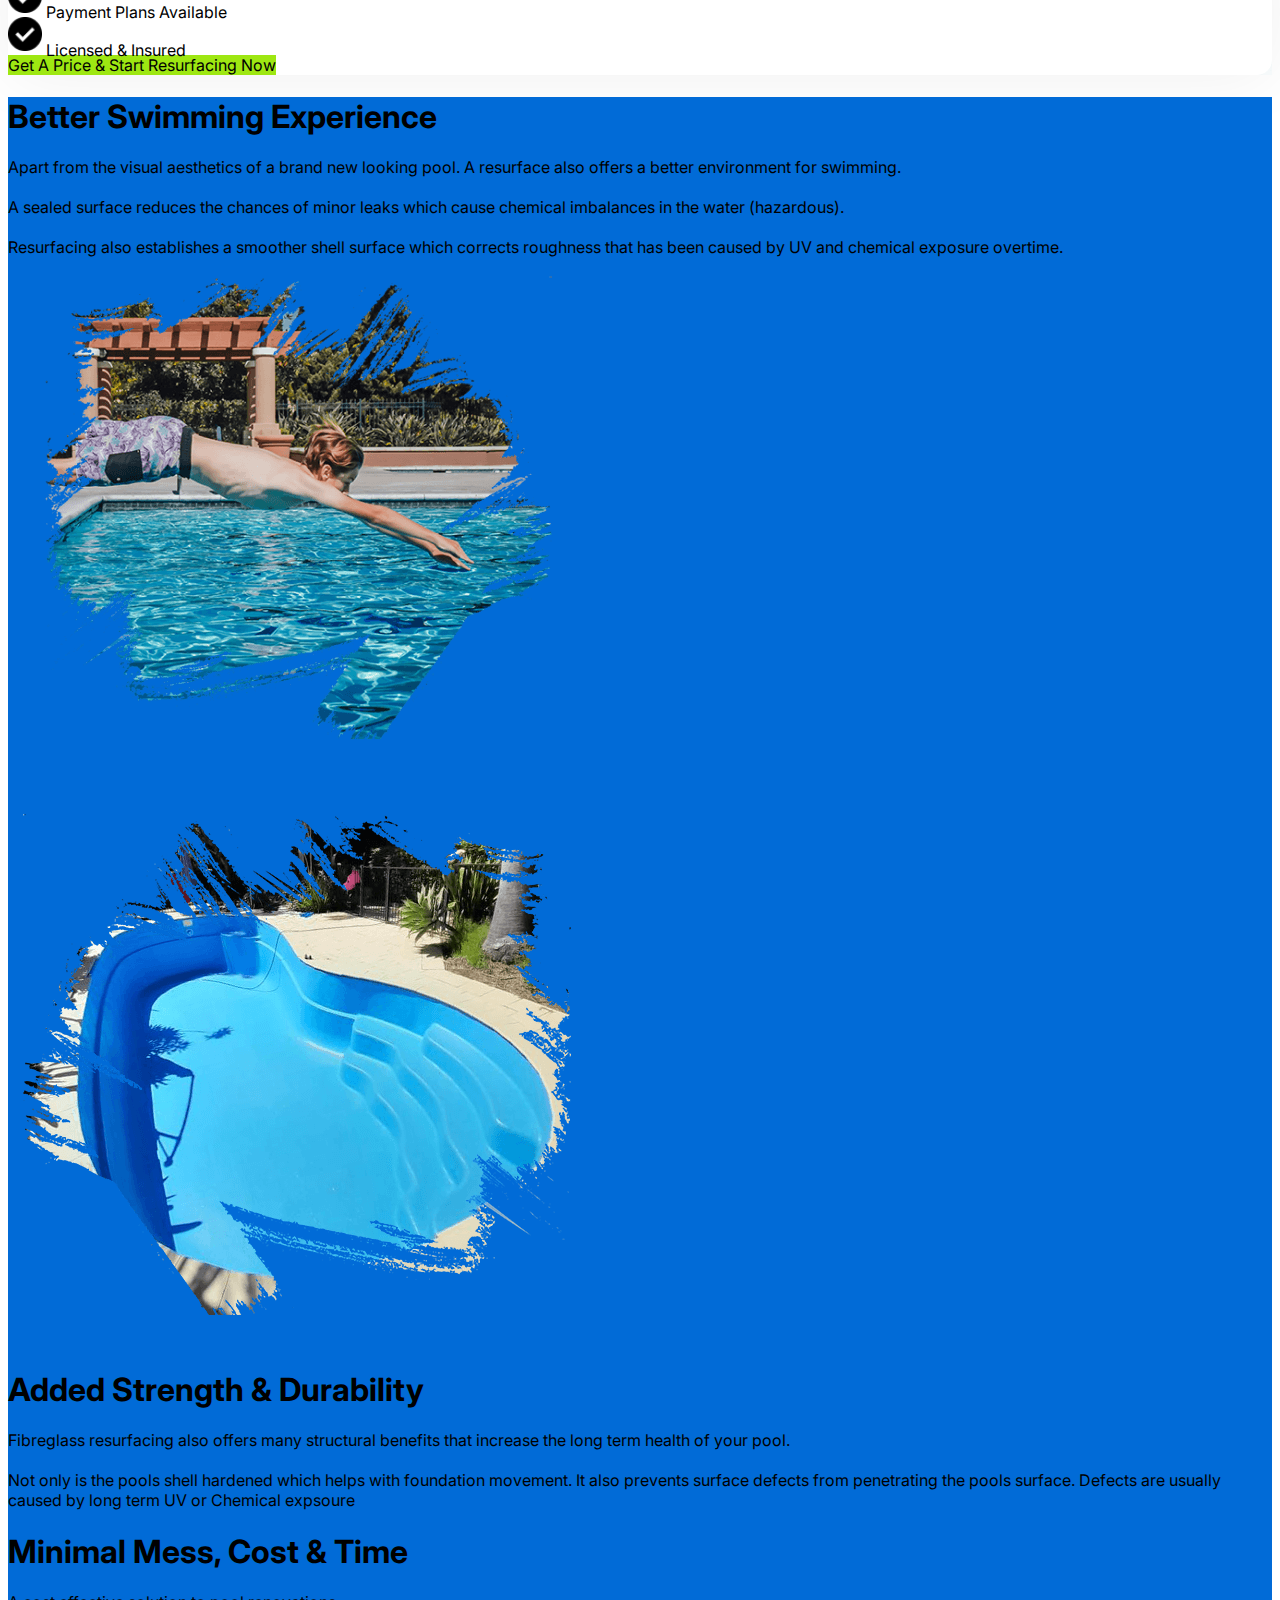
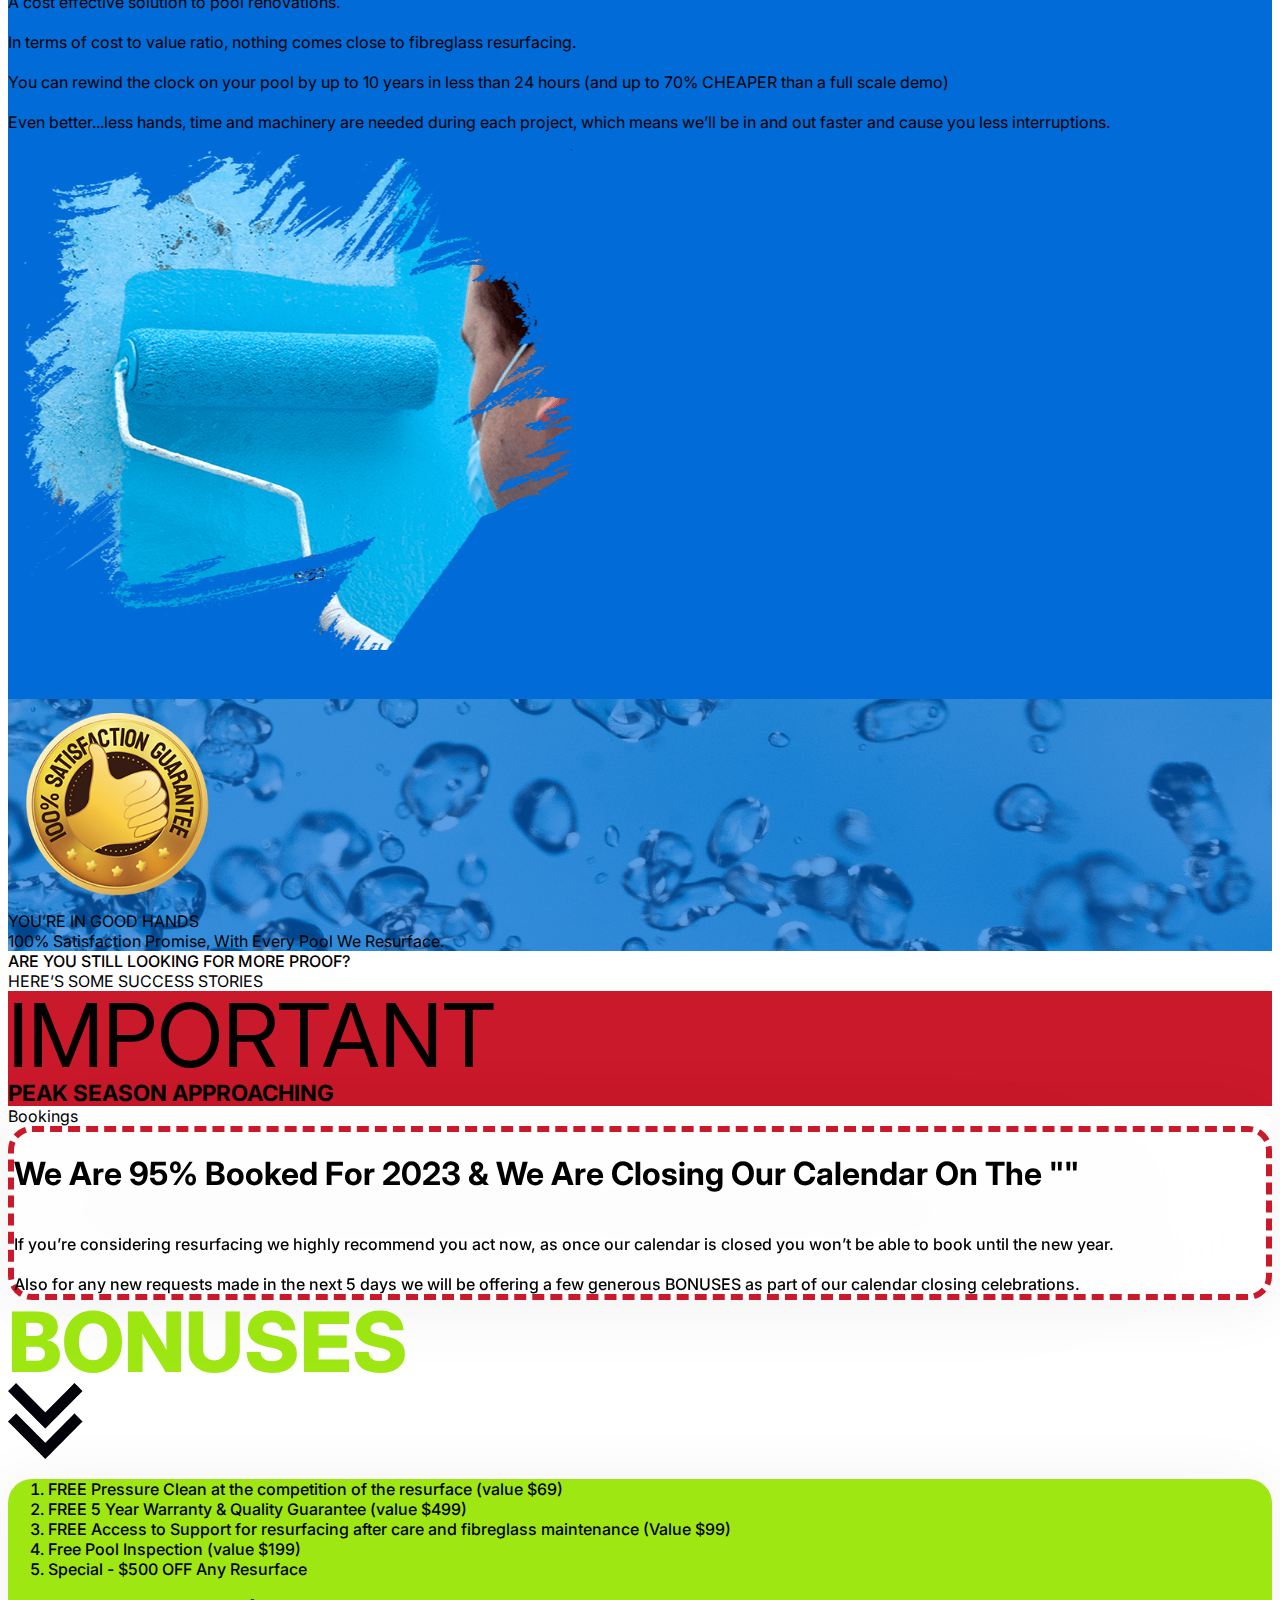
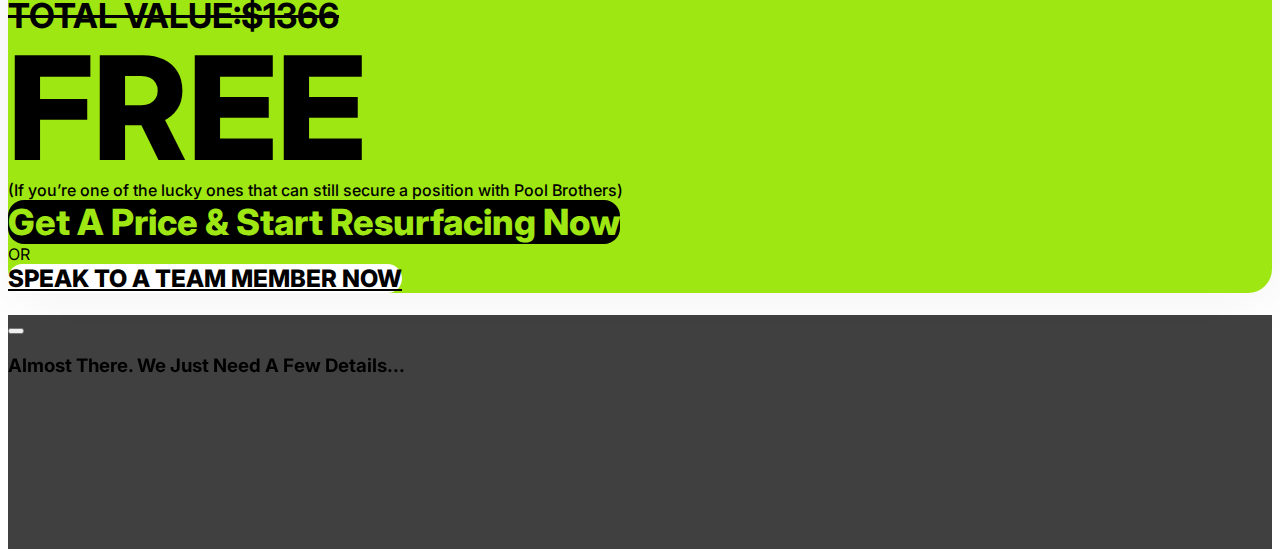
==== commit 272c2f1a: "Bug Fixes" ====
--- a/index.html
+++ b/index.html
@@ -37,7 +37,7 @@
     <header class="pool-brothers">
         <nav class="navbar navbar-expand-lg navbar-light py-4">
             <div class="container">
-                <a class="navbar-brand" href="#">
+                <a class="navbar-brand" href="index.html">
                     <img src="/asset/images/logo.png" width="250px" alt="">
                 </a>
                 <button class="navbar-toggler" type="button" data-bs-toggle="collapse"
@@ -148,56 +148,118 @@
 
     <section class="pool-brothers__metrics py-5">
         <div class="container">
-            <div class="row justify-content-center  my-4">
-                <div class="col-md-2 pool-brothers__metrics_item">
-                    <div>
-                        <img src="/asset/images/metrics_icon_1.png" class="mw-100" width="140" alt="">
-                    </div>
-                    <div class="text-dark fs-5 pt-4">
-                        5 Year Warranty
-                    </div>
-                </div>
-
-                <div class="col-md-2 pool-brothers__metrics_item">
-                    <div>
-                        <img src="/asset/images/metrics_icon_2.png" class="mw-100" width="140" alt="">
-                    </div>
-                    <div class="text-dark fs-5 pt-4">
-                        Easy Maintance
-                    </div>
-                </div>
-
-
-                <div class="col-md-2 pool-brothers__metrics_item">
-                    <div>
-                        <img src="/asset/images/metrics_icon_3.png" class="mw-100" width="140" alt="">
-                    </div>
-                    <div class="text-dark fs-5 pt-4">
-                        Brand New finish
-                    </div>
-                </div>
-
-
-                <div class="col-md-2 pool-brothers__metrics_item">
-                    <div>
-                        <img src="/asset/images/metrics_icon_4.png" class="mw-100" width="140" alt="">
-                    </div>
-                    <div class="text-dark fs-5 pt-4 ">
-                        Healthier Water Standard
-                    </div>
-                </div>
-
-
-                <div class="col-md-2 pool-brothers__metrics_item">
-                    <div>
-                        <img src="/asset/images/metrics_icon_5.png" class="mw-100" width="140" alt="">
-                    </div>
-                    <div class="text-dark fs-5 pt-4">
-                        Minor Leak Repair
-                    </div>
-                </div>
-
-
+            <div id="pb-metrics_desktop">            
+                <div class="row justify-content-center  my-4" >
+                    <div class="col-md-2 pool-brothers__metrics_item">
+                        <div>
+                            <img src="/asset/images/metrics_icon_1.png" class="mw-100" width="140" alt="">
+                        </div>
+                        <div class="text-dark fs-5 pt-4">
+                            5 Year Warranty
+                        </div>
+                    </div>
+
+                    <div class="col-md-2 pool-brothers__metrics_item">
+                        <div>
+                            <img src="/asset/images/metrics_icon_2.png" class="mw-100" width="140" alt="">
+                        </div>
+                        <div class="text-dark fs-5 pt-4">
+                            Easy Maintance
+                        </div>
+                    </div>
+
+
+                    <div class="col-md-2 pool-brothers__metrics_item">
+                        <div>
+                            <img src="/asset/images/metrics_icon_3.png" class="mw-100" width="140" alt="">
+                        </div>
+                        <div class="text-dark fs-5 pt-4">
+                            Brand New finish
+                        </div>
+                    </div>
+
+
+                    <div class="col-md-2 pool-brothers__metrics_item">
+                        <div>
+                            <img src="/asset/images/metrics_icon_4.png" class="mw-100" width="140" alt="">
+                        </div>
+                        <div class="text-dark fs-5 pt-4 ">
+                            Healthier Water Standard
+                        </div>
+                    </div>
+
+
+                    <div class="col-md-2 pool-brothers__metrics_item">
+                        <div>
+                            <img src="/asset/images/metrics_icon_5.png" class="mw-100" width="140" alt="">
+                        </div>
+                        <div class="text-dark fs-5 pt-4">
+                            Minor Leak Repair
+                        </div>
+                    </div>
+
+
+                </div>
+            </div>
+
+            <div id="pb-metrics_mobile">
+
+            
+                <div class="row" >
+                    <div class="col-md-12">
+                        <div class="owl-carousel owl-theme">
+
+                            <div class="item pool-brothers__metrics_item">
+                                <div>
+                                    <img src="/asset/images/metrics_icon_1.png" class="mw-100" width="140" alt="">
+                                </div>
+                                <div class="text-dark fs-5 pt-4">
+                                    5 Year Warranty
+                                </div>
+                            </div>
+
+                            <div class="item pool-brothers__metrics_item">
+                                <div>
+                                    <img src="/asset/images/metrics_icon_2.png" class="mw-100" width="140" alt="">
+                                </div>
+                                <div class="text-dark fs-5 pt-4">
+                                    Easy Maintance
+                                </div>
+                            </div>
+
+
+                            <div class="item pool-brothers__metrics_item">
+                                <div>
+                                    <img src="/asset/images/metrics_icon_3.png" class="mw-100" width="140" alt="">
+                                </div>
+                                <div class="text-dark fs-5 pt-4">
+                                    Brand New finish
+                                </div>
+                            </div>
+
+
+                            <div class="item pool-brothers__metrics_item">
+                                <div>
+                                    <img src="/asset/images/metrics_icon_4.png" class="mw-100" width="140" alt="">
+                                </div>
+                                <div class="text-dark fs-5 pt-4 ">
+                                    Healthier Water Standard
+                                </div>
+                            </div>
+
+
+                            <div class="item pool-brothers__metrics_item">
+                                <div>
+                                    <img src="/asset/images/metrics_icon_5.png" class="mw-100" width="140" alt="">
+                                </div>
+                                <div class="text-dark fs-5 pt-4">
+                                    Minor Leak Repair
+                                </div>
+                            </div>
+
+                        </div>
+                    </div>
+                </div>
             </div>
         </div>
     </section>
@@ -631,8 +693,8 @@
                             <div class="row justify-content-center">
                                 <div class="col-md-9">
                                     <div class="booking_inner my-5 text-center p-md-4 p-lg-5 p-4" style="color: black;">
-                                        <h1 class="fw-bold text-black fs-2">We Are 95% Booked For 2022 & We Are
-                                            Closing Our Calendar On The {date in 5 days}</h1>
+                                        <h1 class="fw-bold text-black fs-2">We Are 95% Booked For 2023 & We Are
+                                            Closing Our Calendar On The "<span id="next-date"></span>"</h1>
                                         <br>
                                         <div class="fs-5 fw-500">
                                             If you’re considering resurfacing we highly
@@ -699,7 +761,7 @@
 
                                         <li class="text-black fw-500 fs-3 mb-4 pb-2">
                                             <span class="fw-bold">
-                                                April Special - $500 OFF Any Resurface
+                                                <span id="current-month"></span> Special - $500 OFF Any Resurface
                                             </span>
                                         </li>
 
@@ -788,6 +850,12 @@
         crossorigin="anonymous"></script>
 
     <!-- Custom JS -->
+    <script>
+
+        
+
+    </script>
+
     <script src="asset/main.js"></script>
 
 </body>
--- a/asset/style.css
+++ b/asset/style.css
@@ -259,4 +259,27 @@
   color: rgba(255, 255, 255, 0.8) !important;
   font-weight: 500;
 }
+
+@media screen and (max-width: 767px) {
+  #pb-metrics_mobile {
+    display: block;
+  }
+  #pb-metrics_mobile img {
+    width: 200px;
+    text-align: center;
+    margin: auto;
+  }
+  #pb-metrics_desktop {
+    display: none;
+  }
+}
+
+@media screen and (min-width: 768px) {
+  #pb-metrics_mobile {
+    display: none;
+  }
+  #pb-metrics_desktop {
+    display: block;
+  }
+}
 /*# sourceMappingURL=style.css.map */